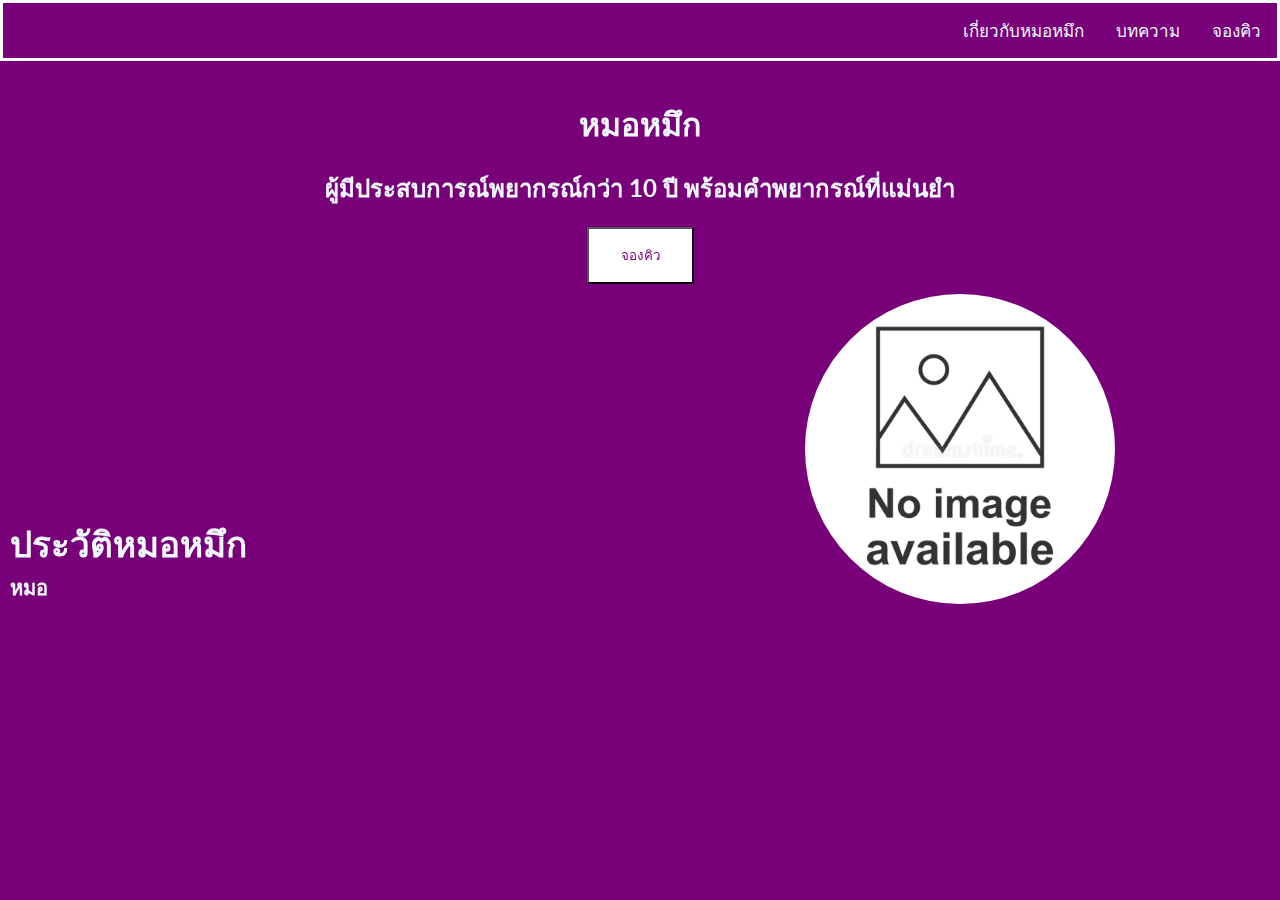
==== index.html @ 322adb94 "Arrange folder" ====
<!DOCTYPE html>
<html lang="en">

<head>
    <meta charset="UTF-8">
    <meta http-equiv="X-UA-Compatible" content="IE=edge">
    <meta name="viewport" content="width=device-width, initial-scale=1.0">
    <title>หมอหมึก</title>
    <link rel="stylesheet" href="./styles/styles.css">
    <link rel="stylesheet" href="https://cdnjs.cloudflare.com/ajax/libs/font-awesome/4.7.0/css/font-awesome.min.css">
    <link rel="preconnect" href="https://fonts.googleapis.com">
    <link rel="preconnect" href="https://fonts.gstatic.com" crossorigin>
    <link href="https://fonts.googleapis.com/css2?family=Lato&display=swap" rel="stylesheet">
    <script src="https://ajax.googleapis.com/ajax/libs/jquery/3.5.1/jquery.min.js"></script>
    <script src="https://maxcdn.bootstrapcdn.com/bootstrap/3.4.1/js/bootstrap.min.js"></script>
    <script src="./javascript/typewriter.js"></script>
</head>

<body>

  <header id="header">
  <!---Top Navbar--->
  <div class="topnav" id="myTopnav">
    <a href="#ticket">จองคิว</a>
    <a href="#scription">บทความ</a>
    <a href="#about">เกี่ยวกับหมอหมึก</a>
    <a href="javascript:void(0);" class="icon" onclick="myFunction()">
      <i class="fa fa-bars"></i>
    </a>
    </div>
<br><br>
  <div class="topic">  
    <h1>หมอหมึก</h1>
  </div>
  <div class="under-topic">
    <br><h2>ผู้มีประสบการณ์พยากรณ์กว่า 10 ปี พร้อมคำพยากรณ์ที่แม่นยำ</h2>
  </div>
<br>
<!---Download Button--->
  <div class="download_button">
    <button class="Download-button">
      <a href="#" style="color: rgb(120, 0, 120); text-decoration: none;">จองคิว</a>
    </button>
  </div>
  <!---flexbox--->
  <div class="flex-container" id="home">
    <div class="flex-item-left">
      <h3>ประวัติหมอหมึก</h3>
      <h6>หมอ</h6>
    </div>
    <div class="flex-item-right">
      <div class="profile-image">
        <img src="./img/no-image-available-icon-flat-vector-no-image-available.jpg" class="center">
      </div>
    </div>
  </div>

  <!---import from index.js--->
  <script src="./javascript/index.js"></script>

  <br><br><br><br><br><br>


</body>

</html>
---- styles/styles.css ----
*{
    margin: 0;
    padding: 0;
    box-sizing: border-box;
    list-style: none;
}
/* Background color & fonts */
body{
    background-color: rgb(120, 0, 120);
    font-family: 'Lato', sans-serif;
}

/* Add styles Information below the image */
.profile-header{
    color: aliceblue;
    margin-left: 2%;
    font-size: 100%;
    padding: 10px;
    flex: 50%;
    font-weight: 30%;
    text-transform:capitalize;
}

/* From W3Schools.com*/
/* Add a black background color to the top navigation */
.topnav {
    background-color: rgb(120, 0, 120);
    overflow: hidden;
    border-style: solid;
    border-color: rgb(255,255,255)
}
  
/* Style the links inside the navigation bar */
.topnav a {
    float: right;
    display: block;
    color: aliceblue;
    text-align: center;
    padding: 14px 16px;
    text-decoration: none;
    font-size: 17px;
}
  

  
/* Add an active class to highlight the current page */
.topnav a.active {
    background-color: #23516b;
    color: white;
    opacity: 50%;
}
  
/* Hide the link that should open and close the topnav on small screens */
.topnav .icon {
  display: none;
}

/* TopNav */
@media screen and (max-width: 800px) {
    .topnav a {display: none;}
    .topnav a.icon {
        float: right;
        display: block;
    }
}
@media screen and (max-width: 800px) {
    .topnav.responsive {position: relative;}
    .topnav.responsive .icon {
        position: absolute;
        right: 0;
        top: 0;
    }
    .topnav.responsive a {
        float: none;
        display: block;
        text-align: left;
    }
}
/* margin left */
.left{
    display: block;
    margin-left:2%;
    margin-right:0%;
  
}

/* margin center */
.center{
    display: block;
    margin-left:auto;
    margin-right:auto;
    width: 50%;
    border-radius: 50%;
}

/* header Navbar */
header {
    position: fixed;
    width: 100%;
    top: 0;
    left: 0;
    color: aliceblue;
    font-family: 'Lato', sans-serif;
}

/* Flex box */
.flex-container {
    display: flex;
    flex-direction: row;
    font-size: 30px;
    flex-wrap: wrap;
}
  
.flex-item-left {
    padding: 10px;
    flex: 50%;
    margin-top: auto;
    text-align: left;
}

.flex-item-right {
    padding: 10px;
    flex: 50%;
    color: aliceblue;
    font-size: 120%;
    margin-top: auto;
    margin-right: auto;
    margin-bottom: auto;
    margin-left: auto;
    text-align: left;
}

@media (max-width: 800px) {
    .flex-container {
      flex-direction: column;
      text-align: center;
      flex-flow: row-reverse wrap-reverse;
    }
  }

/* Download Button color */
.Download-button{
    background-color: rgb(255, 255, 255); 
    color: rgb(120, 0, 120); 
    padding: 16px 32px;
    display: flex;
    justify-content: center;
    align-items: center;
}

.Download-button:hover {
    background-color: aliceblue;
    color: rgb(96, 165, 255);
    cursor: pointer;
    opacity: 70%;
  }

.idiom{
    font-weight: normal;
}

.topic{
  text-align: center;
}
.under-topic{
  text-align: center;
}

.download_button{
  display: flex;
  justify-content: center;
  align-items: center;
}
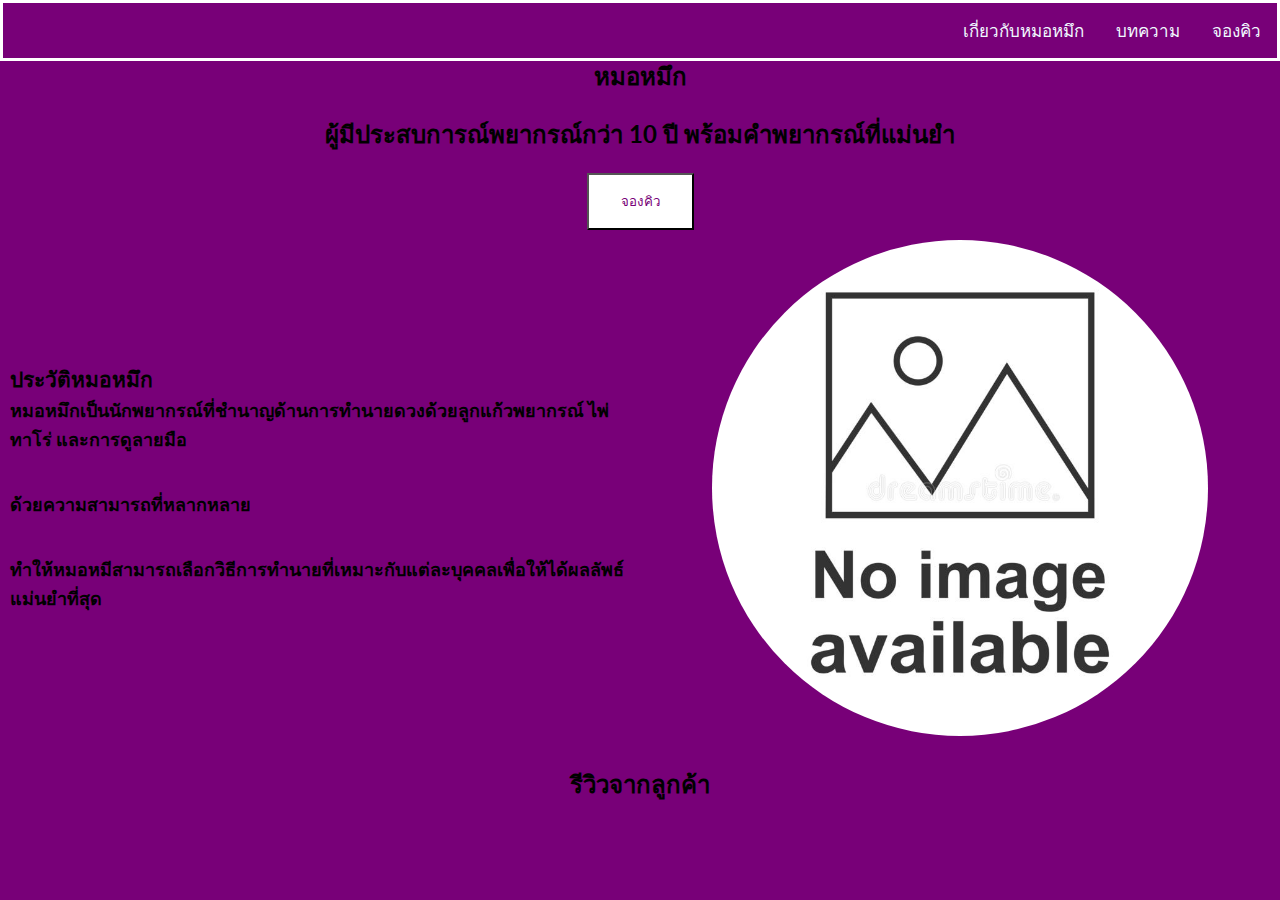
==== commit 257d208d: "change style & Add information" ====
--- a/index.html
+++ b/index.html
@@ -13,30 +13,33 @@
     <link href="https://fonts.googleapis.com/css2?family=Lato&display=swap" rel="stylesheet">
     <script src="https://ajax.googleapis.com/ajax/libs/jquery/3.5.1/jquery.min.js"></script>
     <script src="https://maxcdn.bootstrapcdn.com/bootstrap/3.4.1/js/bootstrap.min.js"></script>
-    <script src="./javascript/typewriter.js"></script>
+    <!---import from index.js--->
+    <script src="./javascript/index.js"></script>
 </head>
 
 <body>
 
   <header id="header">
-  <!---Top Navbar--->
-  <div class="topnav" id="myTopnav">
-    <a href="#ticket">จองคิว</a>
-    <a href="#scription">บทความ</a>
-    <a href="#about">เกี่ยวกับหมอหมึก</a>
-    <a href="javascript:void(0);" class="icon" onclick="myFunction()">
-      <i class="fa fa-bars"></i>
-    </a>
+    <!---Top Navbar--->
+    <div class="topnav" id="myTopnav">
+      <a href="#ticket">จองคิว</a>
+      <a href="#scription">บทความ</a>
+      <a href="#about">เกี่ยวกับหมอหมึก</a>
+      <a href="javascript:void(0);" class="icon" onclick="myFunction()">
+        <i class="fa fa-bars"></i>
+      </a>
     </div>
-<br><br>
+  <br><br>
+  </header>
   <div class="topic">  
+    <br><br><br>
     <h1>หมอหมึก</h1>
   </div>
   <div class="under-topic">
     <br><h2>ผู้มีประสบการณ์พยากรณ์กว่า 10 ปี พร้อมคำพยากรณ์ที่แม่นยำ</h2>
   </div>
-<br>
-<!---Download Button--->
+  <br>
+  <!---Download Button--->
   <div class="download_button">
     <button class="Download-button">
       <a href="#" style="color: rgb(120, 0, 120); text-decoration: none;">จองคิว</a>
@@ -44,23 +47,26 @@
   </div>
   <!---flexbox--->
   <div class="flex-container" id="home">
+    
     <div class="flex-item-left">
       <h3>ประวัติหมอหมึก</h3>
-      <h6>หมอ</h6>
+      <h6>หมอหมึกเป็นนักพยากรณ์ที่ชำนาญด้านการทำนายดวงด้วยลูกแก้วพยากรณ์ ไพ่ทาโร่ และการดูลายมือ</h6><br>
+      <h6>ด้วยความสามารถที่หลากหลาย</h6><br>
+      <h6>ทำให้หมอหมีสามารถเลือกวิธีการทำนายที่เหมาะกับแต่ละบุคคลเพื่อให้ได้ผลลัพธ์แม่นยำที่สุด</h6>
     </div>
+      
     <div class="flex-item-right">
       <div class="profile-image">
         <img src="./img/no-image-available-icon-flat-vector-no-image-available.jpg" class="center">
       </div>
     </div>
+    
   </div>
 
-  <!---import from index.js--->
-  <script src="./javascript/index.js"></script>
-
-  <br><br><br><br><br><br>
-
+  <div class="topic">  
+    <br>
+    <h1>รีวิวจากลูกค้า</h1>
+  </div>
 
 </body>
-
 </html>--- a/styles/styles.css
+++ b/styles/styles.css
@@ -1,8 +1,8 @@
-*{
-    margin: 0;
-    padding: 0;
-    box-sizing: border-box;
-    list-style: none;
+* {
+  margin: 0;
+  padding: 0;
+  box-sizing: border-box;
+  list-style: none;
 }
 /* Background color & fonts */
 body{
@@ -89,7 +89,7 @@
     display: block;
     margin-left:auto;
     margin-right:auto;
-    width: 50%;
+    width: 80%;
     border-radius: 50%;
 }
 
@@ -108,13 +108,15 @@
     display: flex;
     flex-direction: row;
     font-size: 30px;
-    flex-wrap: wrap;
 }
   
 .flex-item-left {
     padding: 10px;
     flex: 50%;
     margin-top: auto;
+    margin-right: auto;
+    margin-bottom: auto;
+    margin-left: auto;
     text-align: left;
 }
 
@@ -131,12 +133,12 @@
 }
 
 @media (max-width: 800px) {
-    .flex-container {
-      flex-direction: column;
-      text-align: center;
-      flex-flow: row-reverse wrap-reverse;
-    }
+  .flex-container {
+    flex: 100%;
+    flex-direction: column;
+    flex-flow: row-reverse wrap-reverse;
   }
+}
 
 /* Download Button color */
 .Download-button{
@@ -171,3 +173,15 @@
   justify-content: center;
   align-items: center;
 }
+
+h6{
+  font-size: 60%;
+}
+
+h3{
+  font-size: 70%;
+}
+
+h1{
+  font-size: 150%;
+}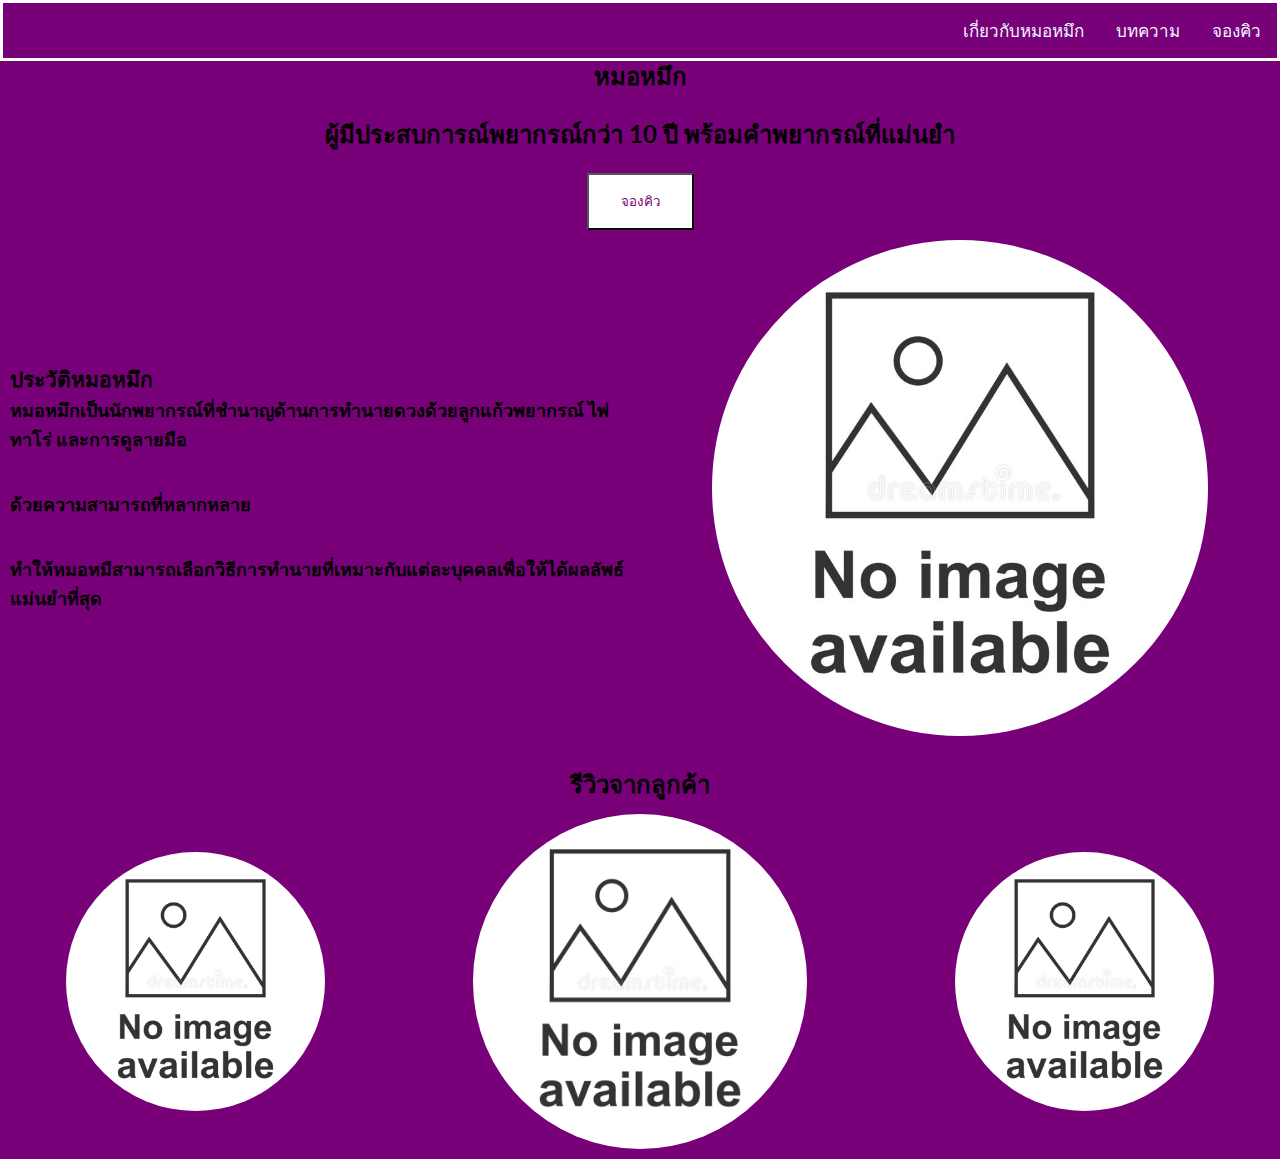
==== commit 2557d9f4: "Edit Flexbox & Add Flexbox" ====
--- a/index.html
+++ b/index.html
@@ -67,6 +67,26 @@
     <br>
     <h1>รีวิวจากลูกค้า</h1>
   </div>
+  <div class="flex-container" id="home">
+    <div class="flex-item-left">
+      <div class="customer">
+        <img src="./img/no-image-available-icon-flat-vector-no-image-available.jpg" class="center-2">
+      </div>
+    </div>
+    
+    <div class="flex-item-center">
+      <div class="customer">
+        <img src="./img/no-image-available-icon-flat-vector-no-image-available.jpg" class="center-2">
+      </div>
+    </div>
+    
+    <div class="flex-item-right">
+      <div class="customer">
+        <img src="./img/no-image-available-icon-flat-vector-no-image-available.jpg" class="center-2">
+      </div>
+    </div>
+    
+  </div>
 
 </body>
 </html>--- a/styles/styles.css
+++ b/styles/styles.css
@@ -136,7 +136,7 @@
   .flex-container {
     flex: 100%;
     flex-direction: column;
-    flex-flow: row-reverse wrap-reverse;
+    flex-flow: column-reverse wrap-reverse;
   }
 }
 
@@ -184,4 +184,46 @@
 
 h1{
   font-size: 150%;
-}+}
+
+.center-2{
+  display: block;
+  margin-left:auto;
+  margin-right:auto;
+  width: 70%;
+  border-radius: 50%;
+}
+
+.flex-item-center{
+  padding: 10px;
+  flex: 100/3%;
+  color: aliceblue;
+  font-size: 120%;
+  margin-top: auto;
+  margin-right: auto;
+  margin-bottom: auto;
+  margin-left: auto;
+  text-align: left;
+}
+
+flex-item-left-2 {
+    padding: 10px;
+    flex: 100/3%;
+    margin-top: auto;
+    margin-right: auto;
+    margin-bottom: auto;
+    margin-left: auto;
+    text-align: left;
+}
+
+.flex-item-right-2 {
+    padding: 10px;
+    flex: 100/3%;
+    color: aliceblue;
+    font-size: 120%;
+    margin-top: auto;
+    margin-right: auto;
+    margin-bottom: auto;
+    margin-left: auto;
+    text-align: left;
+}
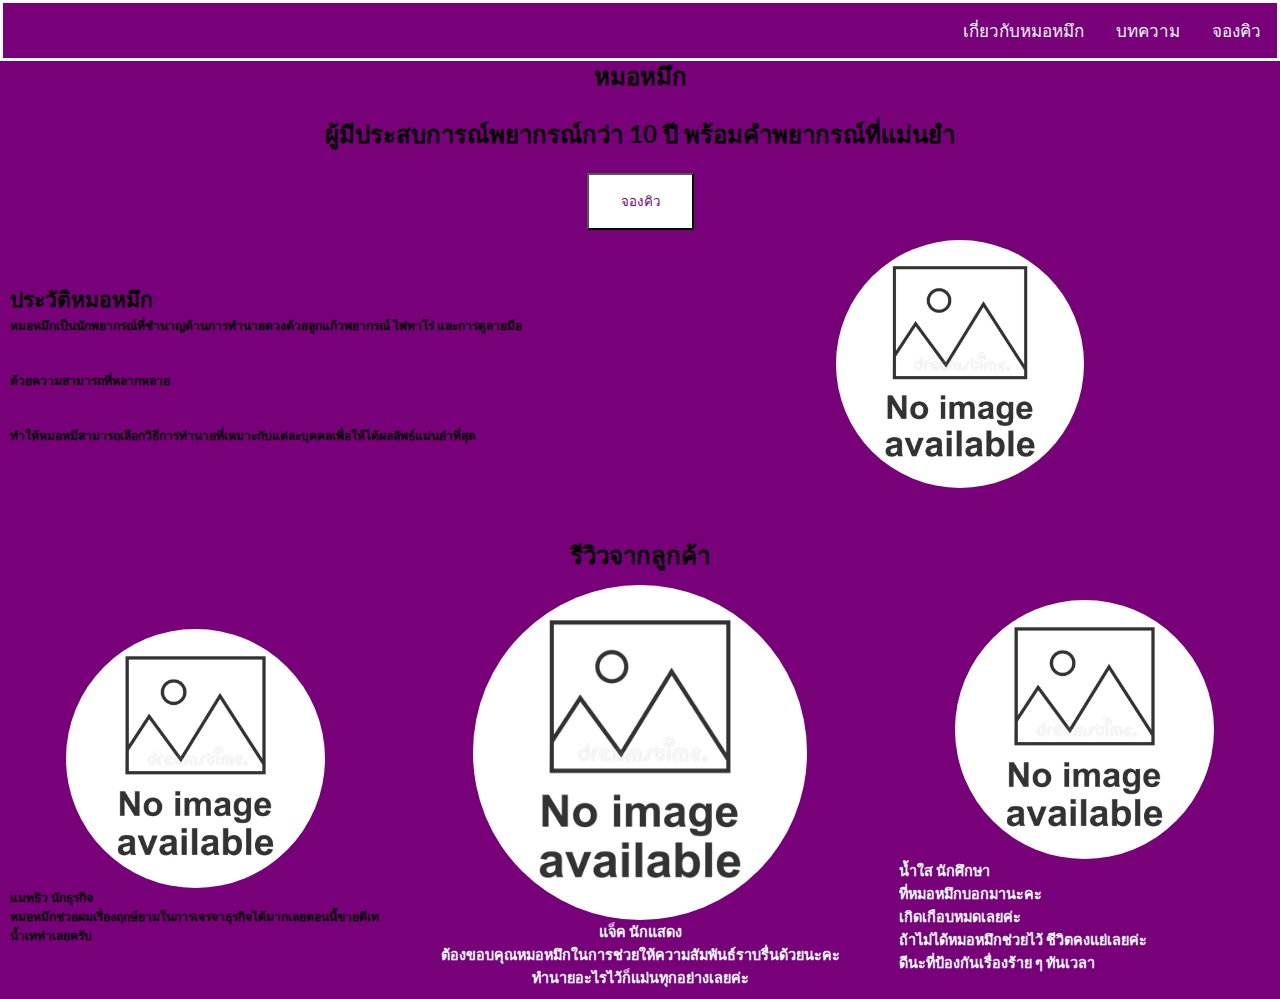
==== commit 29620fdf: "Add Information" ====
--- a/index.html
+++ b/index.html
@@ -64,13 +64,15 @@
   </div>
 
   <div class="topic">  
-    <br>
+    <br><br>
     <h1>รีวิวจากลูกค้า</h1>
   </div>
   <div class="flex-container" id="home">
     <div class="flex-item-left">
       <div class="customer">
         <img src="./img/no-image-available-icon-flat-vector-no-image-available.jpg" class="center-2">
+        <h4>แมทธิว นักธุรกิจ</h4>
+        <h6>หมอหมึกช่วยผมเรื่องฤกษ์ยามในการเจรจาธุรกิจได้มากเลยตอนนี้ขายดีเทน้ำเทท่าเลยครับ</h6>
       </div>
     </div>
     
@@ -78,12 +80,16 @@
       <div class="customer">
         <img src="./img/no-image-available-icon-flat-vector-no-image-available.jpg" class="center-2">
       </div>
+      <h4>แจ็ค นักแสดง</h4>
+      <h6>ต้องขอบคุณหมอหมึกในการช่วยให้ความสัมพันธ์ราบรื่นด้วยนะคะ<br>ทำนายอะไรไว้ก็แม่นทุกอย่างเลยค่ะ</h6>
     </div>
     
     <div class="flex-item-right">
       <div class="customer">
         <img src="./img/no-image-available-icon-flat-vector-no-image-available.jpg" class="center-2">
       </div>
+      <h4>น้ำใส นักศึกษา</h4>
+      <h6>ที่หมอหมึกบอกมานะคะ<br>เกิดเกือบหมดเลยค่ะ<br>ถ้าไม่ได้หมอหมึกช่วยไว้ ชีวิตคงแย่เลยค่ะ<br>ดีนะที่ป้องกันเรื่องร้าย ๆ ทันเวลา</h6>
     </div>
     
   </div>
--- a/styles/styles.css
+++ b/styles/styles.css
@@ -89,7 +89,7 @@
     display: block;
     margin-left:auto;
     margin-right:auto;
-    width: 80%;
+    width: 40%;
     border-radius: 50%;
 }
 
@@ -175,15 +175,23 @@
 }
 
 h6{
-  font-size: 60%;
+  font-size: 40%;
+  font-color: rgb(255,255,255);
 }
 
 h3{
   font-size: 70%;
+  font-color: rgb(255,255,255);
+}
+
+h4{
+  font-size: 40%;
+  font-color: rgb(255,255,255);
 }
 
 h1{
   font-size: 150%;
+  font-color: rgb(255,255,255);
 }
 
 .center-2{
@@ -203,7 +211,7 @@
   margin-right: auto;
   margin-bottom: auto;
   margin-left: auto;
-  text-align: left;
+  text-align: center;
 }
 
 flex-item-left-2 {
@@ -213,7 +221,7 @@
     margin-right: auto;
     margin-bottom: auto;
     margin-left: auto;
-    text-align: left;
+    text-align: center;
 }
 
 .flex-item-right-2 {
@@ -225,5 +233,5 @@
     margin-right: auto;
     margin-bottom: auto;
     margin-left: auto;
-    text-align: left;
-}
+    text-align: center;
+}
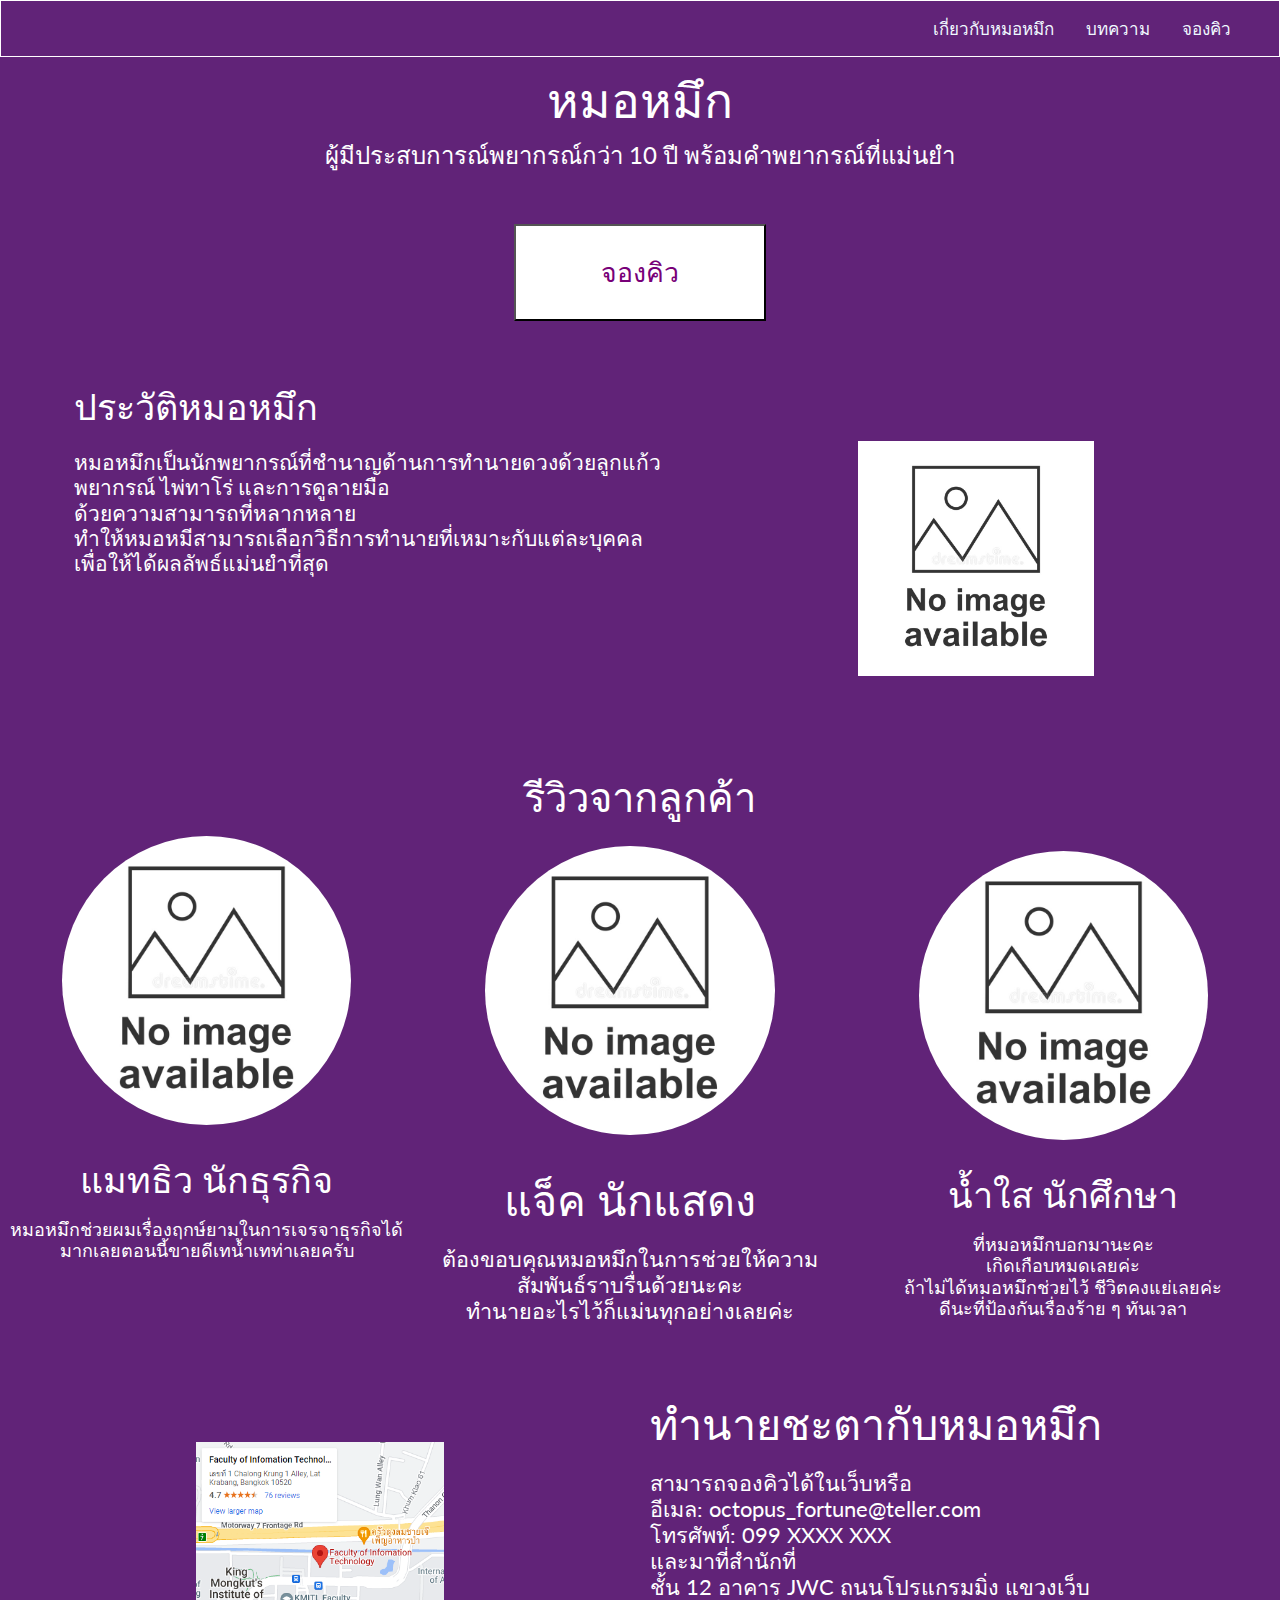
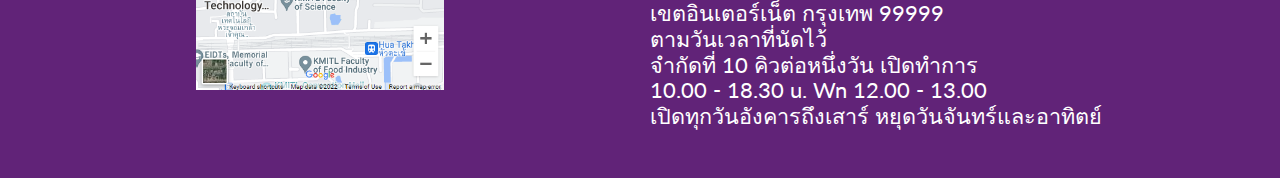
==== commit a3c8c37a: "Edit style & Add Information" ====
--- a/index.html
+++ b/index.html
@@ -22,6 +22,7 @@
   <header id="header">
     <!---Top Navbar--->
     <div class="topnav" id="myTopnav">
+      <a></a>
       <a href="#ticket">จองคิว</a>
       <a href="#scription">บทความ</a>
       <a href="#about">เกี่ยวกับหมอหมึก</a>
@@ -32,32 +33,33 @@
   <br><br>
   </header>
   <div class="topic">  
-    <br><br><br>
-    <h1>หมอหมึก</h1>
+    <br><br><br><br>
+    <p class="p-big">หมอหมึก</p>
   </div>
   <div class="under-topic">
-    <br><h2>ผู้มีประสบการณ์พยากรณ์กว่า 10 ปี พร้อมคำพยากรณ์ที่แม่นยำ</h2>
+    <br><p class="p-medium">ผู้มีประสบการณ์พยากรณ์กว่า 10 ปี พร้อมคำพยากรณ์ที่แม่นยำ</p>
   </div>
-  <br>
+  <br><br><br>
   <!---Download Button--->
   <div class="download_button">
     <button class="Download-button">
-      <a href="#" style="color: rgb(120, 0, 120); text-decoration: none;">จองคิว</a>
+      <a href="#" style="color: rgb(120, 0, 120); text-decoration: none; font-size: 200%;">จองคิว</a>
     </button>
   </div>
+  <br><br><br>
   <!---flexbox--->
   <div class="flex-container" id="home">
     
     <div class="flex-item-left">
-      <h3>ประวัติหมอหมึก</h3>
-      <h6>หมอหมึกเป็นนักพยากรณ์ที่ชำนาญด้านการทำนายดวงด้วยลูกแก้วพยากรณ์ ไพ่ทาโร่ และการดูลายมือ</h6><br>
-      <h6>ด้วยความสามารถที่หลากหลาย</h6><br>
-      <h6>ทำให้หมอหมีสามารถเลือกวิธีการทำนายที่เหมาะกับแต่ละบุคคลเพื่อให้ได้ผลลัพธ์แม่นยำที่สุด</h6>
+      <p class="p-medium-3">ประวัติหมอหมึก</p>
+      <p class="p-small"><br>หมอหมึกเป็นนักพยากรณ์ที่ชำนาญด้านการทำนายดวงด้วยลูกแก้วพยากรณ์ ไพ่ทาโร่ และการดูลายมือ<br></p>
+      <p class="p-small">ด้วยความสามารถที่หลากหลาย<br></p>
+      <p class="p-small">ทำให้หมอหมีสามารถเลือกวิธีการทำนายที่เหมาะกับแต่ละบุคคลเพื่อให้ได้ผลลัพธ์แม่นยำที่สุด</p>
     </div>
       
     <div class="flex-item-right">
       <div class="profile-image">
-        <img src="./img/no-image-available-icon-flat-vector-no-image-available.jpg" class="center">
+        <img src="./img/no-image-available-icon-flat-vector-no-image-available.jpg" class="center-box">
       </div>
     </div>
     
@@ -65,34 +67,56 @@
 
   <div class="topic">  
     <br><br>
-    <h1>รีวิวจากลูกค้า</h1>
+    <p class="p-medium-2">รีวิวจากลูกค้า<br></p>
   </div>
-  <div class="flex-container" id="home">
-    <div class="flex-item-left">
+  <br>
+  <div class="flex-container-2" id="home">
+    
+    <div class="flex-item-left-2">
       <div class="customer">
         <img src="./img/no-image-available-icon-flat-vector-no-image-available.jpg" class="center-2">
-        <h4>แมทธิว นักธุรกิจ</h4>
-        <h6>หมอหมึกช่วยผมเรื่องฤกษ์ยามในการเจรจาธุรกิจได้มากเลยตอนนี้ขายดีเทน้ำเทท่าเลยครับ</h6>
       </div>
+      <p class="p-medium-3-custom"><br>แมทธิว นักธุรกิจ</p>
+      <p class="p-small-2-custom"><br>หมอหมึกช่วยผมเรื่องฤกษ์ยามในการเจรจาธุรกิจได้มากเลยตอนนี้ขายดีเทน้ำเทท่าเลยครับ</p>
     </div>
     
     <div class="flex-item-center">
       <div class="customer">
         <img src="./img/no-image-available-icon-flat-vector-no-image-available.jpg" class="center-2">
       </div>
-      <h4>แจ็ค นักแสดง</h4>
-      <h6>ต้องขอบคุณหมอหมึกในการช่วยให้ความสัมพันธ์ราบรื่นด้วยนะคะ<br>ทำนายอะไรไว้ก็แม่นทุกอย่างเลยค่ะ</h6>
+      <p class="p-medium-3"><br>แจ็ค นักแสดง</p>
+      <p class="p-small-2"><br>ต้องขอบคุณหมอหมึกในการช่วยให้ความสัมพันธ์ราบรื่นด้วยนะคะ<br>ทำนายอะไรไว้ก็แม่นทุกอย่างเลยค่ะ</p>
+    </div>
+    
+    <div class="flex-item-right-2">
+      <div class="customer">
+        <img src="./img/no-image-available-icon-flat-vector-no-image-available.jpg" class="center-2">
+      </div>
+      <p class="p-medium-3"><br>น้ำใส นักศึกษา</p>
+      <p class="p-small-2"><br>ที่หมอหมึกบอกมานะคะ<br>เกิดเกือบหมดเลยค่ะ<br>ถ้าไม่ได้หมอหมึกช่วยไว้ ชีวิตคงแย่เลยค่ะ<br>ดีนะที่ป้องกันเรื่องร้าย ๆ ทันเวลา</p>
+    </div>
+    
+  </div>
+<br><br><br>
+  <div class="flex-container" id="home">
+    <div class="flex-item-left-1">
+      <img src="./img/map.png" class="center-box">
     </div>
     
     <div class="flex-item-right">
-      <div class="customer">
-        <img src="./img/no-image-available-icon-flat-vector-no-image-available.jpg" class="center-2">
-      </div>
-      <h4>น้ำใส นักศึกษา</h4>
-      <h6>ที่หมอหมึกบอกมานะคะ<br>เกิดเกือบหมดเลยค่ะ<br>ถ้าไม่ได้หมอหมึกช่วยไว้ ชีวิตคงแย่เลยค่ะ<br>ดีนะที่ป้องกันเรื่องร้าย ๆ ทันเวลา</h6>
+      <p class="p-medium-3">ทํานายชะตากับหมอหมึก</p>
+      <p class="p-small-2"><br>สามารถจองคิวได้ในเว็บหรือ<br>
+อีเมล: octopus_fortune@teller.com<br>
+โทรศัพท์: 099 XXXX XXX<br>
+และมาที่สํานักที่<br>
+ชั้น 12 อาคาร JWC ถนนโปรแกรมมิ่ง แขวงเว็บ<br>
+เขตอินเตอร์เน็ต กรุงเทพ 99999<br>
+ตามวันเวลาที่นัดไว้<br>
+จํากัดที่ 10 คิวต่อหนึ่งวัน เปิดทําการ<br>
+10.00 - 18.30 u. Wn 12.00 - 13.00<br>
+เปิดทุกวันอังคารถึงเสาร์ หยุดวันจันทร์และอาทิตย์</p>
     </div>
-    
   </div>
-
+  <br><br>
 </body>
 </html>--- a/styles/styles.css
+++ b/styles/styles.css
@@ -6,7 +6,7 @@
 }
 /* Background color & fonts */
 body{
-    background-color: rgb(120, 0, 120);
+    background-color: rgba(97,35,120,255);
     font-family: 'Lato', sans-serif;
 }
 
@@ -24,9 +24,10 @@
 /* From W3Schools.com*/
 /* Add a black background color to the top navigation */
 .topnav {
-    background-color: rgb(120, 0, 120);
+    background-color: rgba(97,35,120,255);
     overflow: hidden;
     border-style: solid;
+    border-width: thin;
     border-color: rgb(255,255,255)
 }
   
@@ -93,6 +94,13 @@
     border-radius: 50%;
 }
 
+.center-box{
+    display: block;
+    margin-left:auto;
+    margin-right:auto;
+    width: 40%;
+}
+
 /* header Navbar */
 header {
     position: fixed;
@@ -115,6 +123,16 @@
     flex: 50%;
     margin-top: auto;
     margin-right: auto;
+    margin-bottom: 12%;
+    margin-left: 5%;
+    text-align: left;
+}
+
+.flex-item-left-1 {
+    padding: 10px;
+    flex: 50%;
+    margin-top: auto;
+    margin-right: auto;
     margin-bottom: auto;
     margin-left: auto;
     text-align: left;
@@ -143,8 +161,8 @@
 /* Download Button color */
 .Download-button{
     background-color: rgb(255, 255, 255); 
-    color: rgb(120, 0, 120); 
-    padding: 16px 32px;
+    color: rgba(97,35,120,255); 
+    padding: 25px 85px;
     display: flex;
     justify-content: center;
     align-items: center;
@@ -163,35 +181,17 @@
 
 .topic{
   text-align: center;
+  color: rgb(255, 255, 255);
 }
 .under-topic{
   text-align: center;
+  color: rgb(255, 255, 255);
 }
 
 .download_button{
   display: flex;
   justify-content: center;
   align-items: center;
-}
-
-h6{
-  font-size: 40%;
-  font-color: rgb(255,255,255);
-}
-
-h3{
-  font-size: 70%;
-  font-color: rgb(255,255,255);
-}
-
-h4{
-  font-size: 40%;
-  font-color: rgb(255,255,255);
-}
-
-h1{
-  font-size: 150%;
-  font-color: rgb(255,255,255);
 }
 
 .center-2{
@@ -215,8 +215,19 @@
 }
 
 flex-item-left-2 {
+  padding: 10px;
+  flex: 100/3%;
+  margin-top: auto;
+  margin-right: auto;
+  margin-bottom: auto;
+  margin-left: auto;
+  text-align: center;
+}
+
+.flex-item-right-2 {
     padding: 10px;
     flex: 100/3%;
+    color: aliceblue;
     margin-top: auto;
     margin-right: auto;
     margin-bottom: auto;
@@ -224,14 +235,74 @@
     text-align: center;
 }
 
-.flex-item-right-2 {
-    padding: 10px;
-    flex: 100/3%;
-    color: aliceblue;
-    font-size: 120%;
-    margin-top: auto;
-    margin-right: auto;
-    margin-bottom: auto;
-    margin-left: auto;
-    text-align: center;
-}
+.flex-container-2 {
+    display: flex;
+    flex-direction: row;
+    font-size: 30px;
+}
+
+@media (max-width: 800px) {
+  .flex-container-2 {
+    flex: 100%;
+    flex-direction: column;
+  }
+}
+
+.p-small{
+  line-height: 1.2;
+  font-size: 70%;
+  color: rgb(255,255,255);
+  font-weight: normal;
+}
+
+.p-small-2{
+  line-height: 1.2;
+  font-size: 60%;
+  color: rgb(255,255,255);
+  font-weight: normal;
+}
+
+.p-small-2-custom{
+  line-height: 1.2;
+  font-size: 60%;
+  color: rgb(255,255,255);
+  font-weight: normal;
+  text-align: center;
+}
+
+.p-medium{
+  line-height: 1;
+  font-size: 150%;
+  color: rgb(255,255,255);
+  font-weight: normal;
+}
+
+.p-medium-2{
+  line-height: 1;
+  font-size: 250%;
+  color: rgb(255,255,255);
+  font-weight: normal;
+}
+
+.p-medium-3{
+  line-height: 1;
+  font-size: 120%;
+  color: rgb(255,255,255);
+  font-weight: normal;
+  text-allign: center;
+}
+
+.p-medium-3-custom{
+  line-height: 1;
+  font-size: 120%;
+  color: rgb(255,255,255);
+  font-weight: normal;
+  text-align: center;
+}
+
+.p-big{
+  font-size: 300%;
+  color: rgb(255,255,255);
+  font-weight: normal;
+  line-height: 1;
+}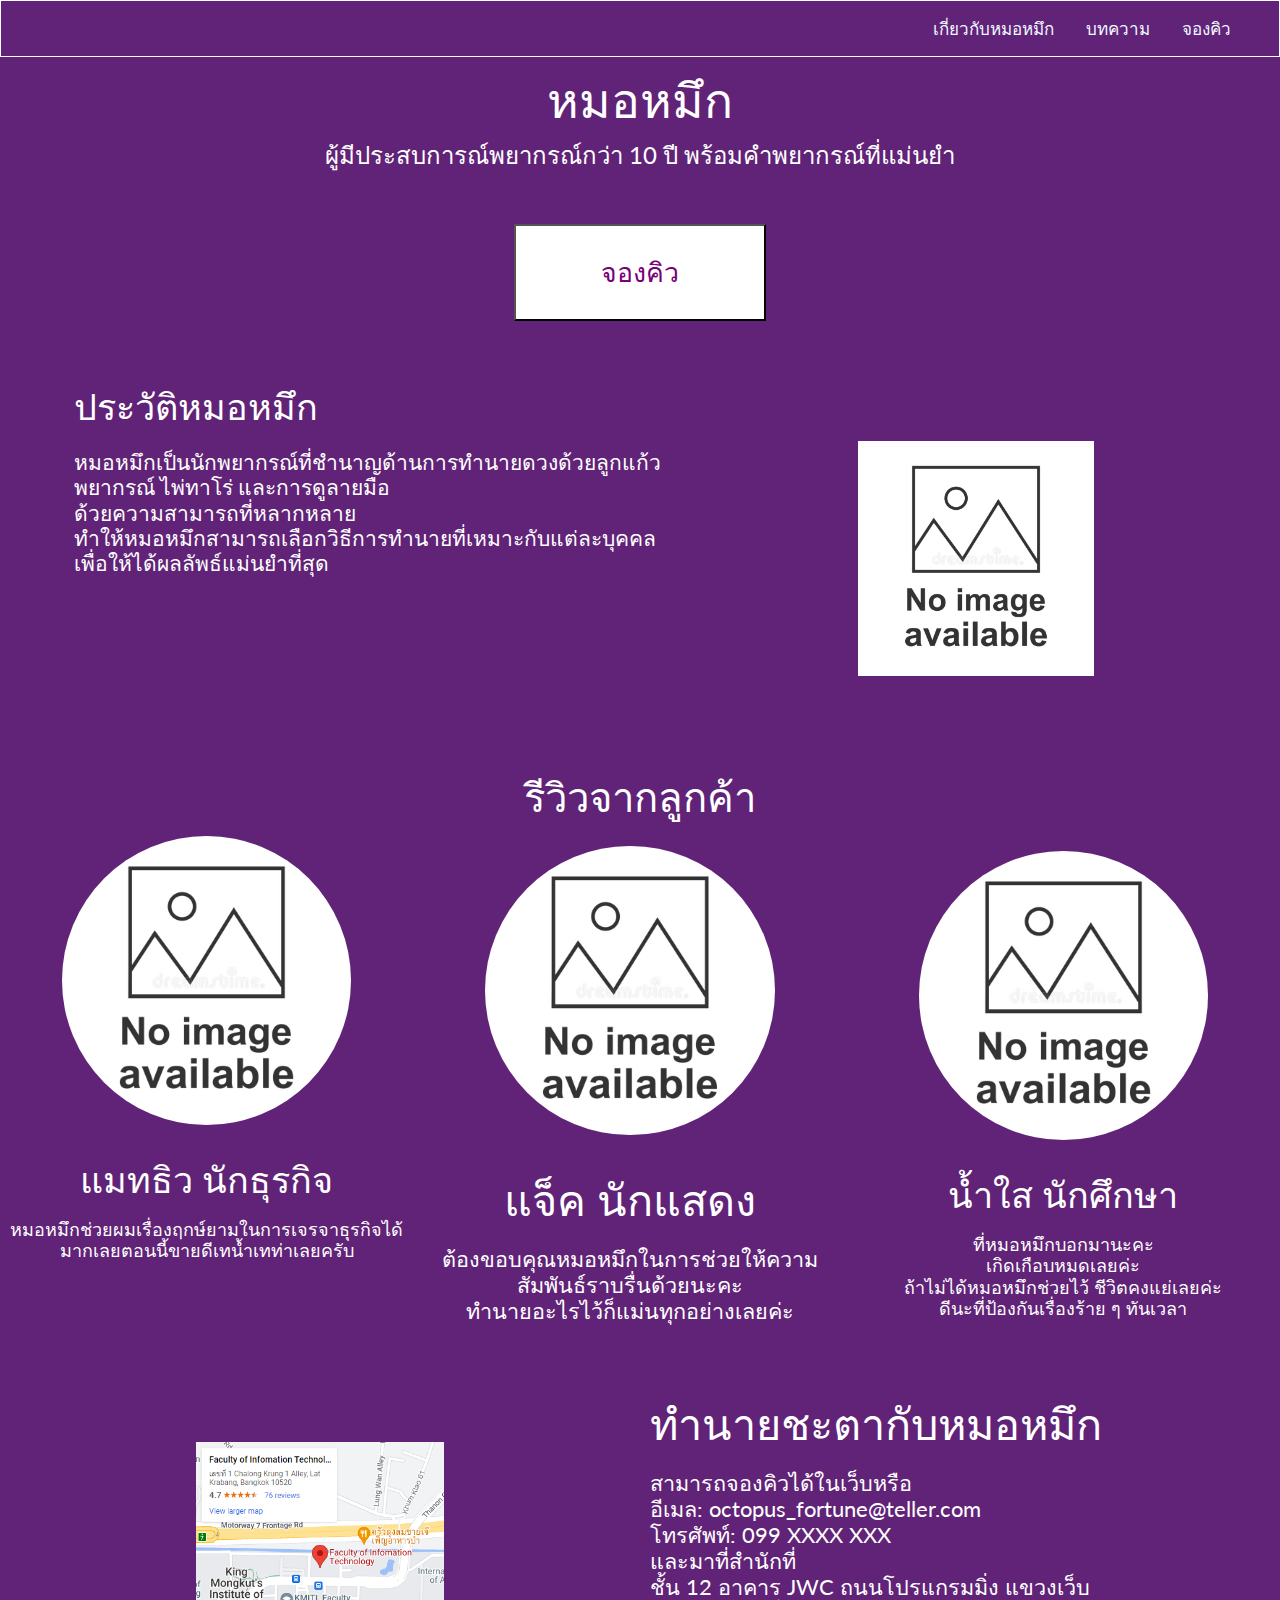
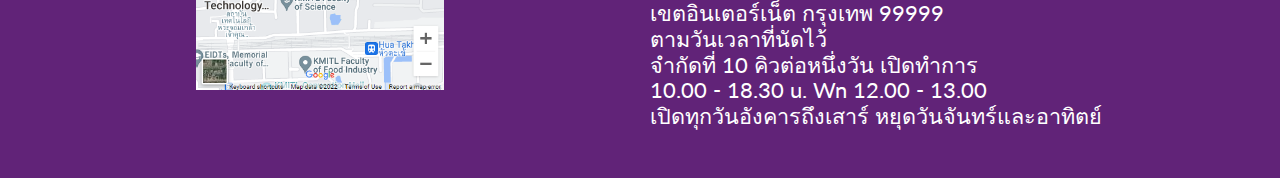
==== commit 55522f70: "Link navbar" ====
--- a/index.html
+++ b/index.html
@@ -42,7 +42,7 @@
   <br><br><br>
   <!---Download Button--->
   <div class="download_button">
-    <button class="Download-button">
+    <button class="Download-button" id="ticket">
       <a href="#" style="color: rgb(120, 0, 120); text-decoration: none; font-size: 200%;">จองคิว</a>
     </button>
   </div>
@@ -51,10 +51,10 @@
   <div class="flex-container" id="home">
     
     <div class="flex-item-left">
-      <p class="p-medium-3">ประวัติหมอหมึก</p>
+      <p class="p-medium-3" id="about">ประวัติหมอหมึก</p>
       <p class="p-small"><br>หมอหมึกเป็นนักพยากรณ์ที่ชำนาญด้านการทำนายดวงด้วยลูกแก้วพยากรณ์ ไพ่ทาโร่ และการดูลายมือ<br></p>
       <p class="p-small">ด้วยความสามารถที่หลากหลาย<br></p>
-      <p class="p-small">ทำให้หมอหมีสามารถเลือกวิธีการทำนายที่เหมาะกับแต่ละบุคคลเพื่อให้ได้ผลลัพธ์แม่นยำที่สุด</p>
+      <p class="p-small">ทำให้หมอหมึกสามารถเลือกวิธีการทำนายที่เหมาะกับแต่ละบุคคลเพื่อให้ได้ผลลัพธ์แม่นยำที่สุด</p>
     </div>
       
     <div class="flex-item-right">
